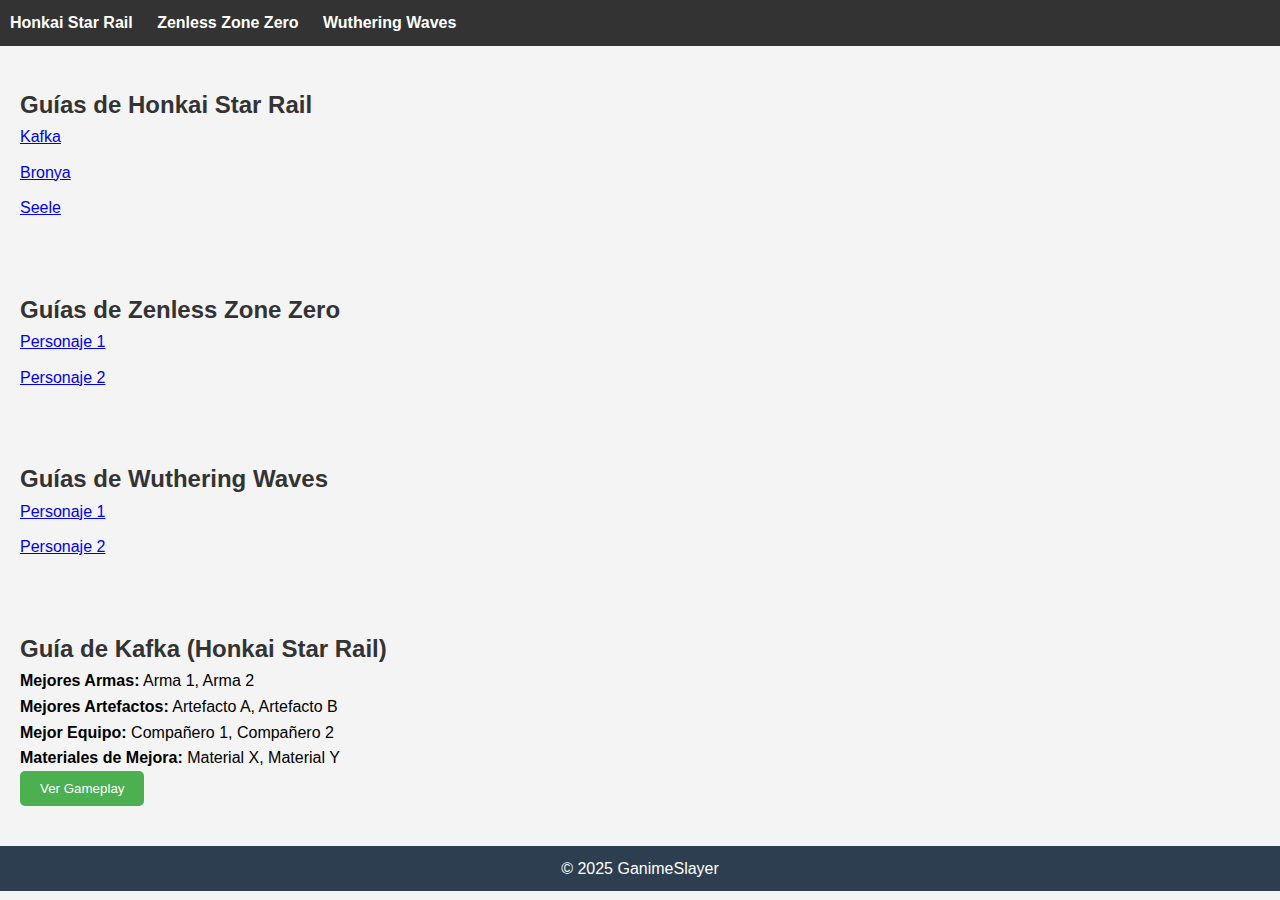
==== index.html @ 0e44df42 "Nuevo codigo" ====
<!DOCTYPE html>
<html lang="es">
<head>
    <meta charset="UTF-8">
    <meta name="viewport" content="width=device-width, initial-scale=1.0">
    <title>Guías de Personajes</title>
    <link rel="stylesheet" href="styles.css"> <!-- Enlace al archivo CSS -->
</head>
<body>
    <!-- Barra de navegación -->
    <nav>
        <ul>
            <li><a href="#HonkaiStarRail">Honkai Star Rail</a></li>
            <li><a href="#ZenlessZoneZero">Zenless Zone Zero</a></li>
            <li><a href="#WutheringWaves">Wuthering Waves</a></li>
        </ul>
    </nav>

    <!-- Sección de Honkai Star Rail -->
    <section id="HonkaiStarRail">
        <h2>Guías de Honkai Star Rail</h2>
        <ul>
            <li><a href="#Kafka">Kafka</a></li>
            <li><a href="#Bronya">Bronya</a></li>
            <li><a href="#Seele">Seele</a></li>
            <!-- Agregar más personajes de Honkai Star Rail -->
        </ul>
    </section>

    <!-- Sección de Zenless Zone Zero -->
    <section id="ZenlessZoneZero">
        <h2>Guías de Zenless Zone Zero</h2>
        <ul>
            <li><a href="#Character1">Personaje 1</a></li>
            <li><a href="#Character2">Personaje 2</a></li>
            <!-- Agregar más personajes de Zenless Zone Zero -->
        </ul>
    </section>

    <!-- Sección de Wuthering Waves -->
    <section id="WutheringWaves">
        <h2>Guías de Wuthering Waves</h2>
        <ul>
            <li><a href="#Character1">Personaje 1</a></li>
            <li><a href="#Character2">Personaje 2</a></li>
            <!-- Agregar más personajes de Wuthering Waves -->
        </ul>
    </section>

    <!-- Guías de personajes -->
    <section id="Kafka">
        <h2>Guía de Kafka (Honkai Star Rail)</h2>
        <p><strong>Mejores Armas:</strong> Arma 1, Arma 2</p>
        <p><strong>Mejores Artefactos:</strong> Artefacto A, Artefacto B</p>
        <p><strong>Mejor Equipo:</strong> Compañero 1, Compañero 2</p>
        <p><strong>Materiales de Mejora:</strong> Material X, Material Y</p>
        <button>Ver Gameplay</button>
    </section>



    <footer>
        <p>© 2025 GanimeSlayer</p>
    </footer>


    <!-- Puedes seguir agregando más guías de personajes aquí -->
    
</body>
</html>
---- styles.css ----
* {
    margin: 0;
    padding: 0;
    box-sizing: border-box;
}

body {
    font-family: Arial, sans-serif;
    line-height: 1.6;
    background-color: #f4f4f4;
}

header {
    background: #2c3e50;
    color: white;
    text-align: center;
    padding: 1rem;
}

h1 {
    font-size: 2rem;
}

.character-guide {
    display: flex;
    flex-wrap: wrap;
    justify-content: center;
    margin: 20px;
}

.character {
    background: white;
    border-radius: 10px;
    box-shadow: 0 4px 8px rgba(0, 0, 0, 0.1);
    margin: 10px;
    padding: 20px;
    width: 300px;
}

button {
    background-color: #3498db;
    color: white;
    border: none;
    padding: 10px;
    cursor: pointer;
    border-radius: 5px;
}

button:hover {
    background-color: #2980b9;
}

footer {
    text-align: center;
    padding: 10px;
    background: #2c3e50;
    color: white;
    margin-top: 20px;
}

/* Barra de navegación */
nav {
    background-color: #333;
    padding: 10px;
}

nav ul {
    list-style-type: none;
    padding: 0;
}

nav ul li {
    display: inline;
    margin-right: 20px;
}

nav ul li a {
    color: white;
    text-decoration: none;
    font-weight: bold;
}

nav ul li a:hover {
    color: #00bcd4;
}

/* Secciones de juegos */
section {
    margin-top: 20px;
    padding: 20px;
}

section h2 {
    color: #333;
}

section ul {
    list-style-type: none;
    padding: 0;
}

section ul li {
    margin-bottom: 10px;
}

/* Estilo para los botones */
button {
    padding: 10px 20px;
    background-color: #4CAF50;
    color: white;
    border: none;
    cursor: pointer;
}

button:hover {
    background-color: #45a049;
}

/* Agregar más estilos según sea necesario */
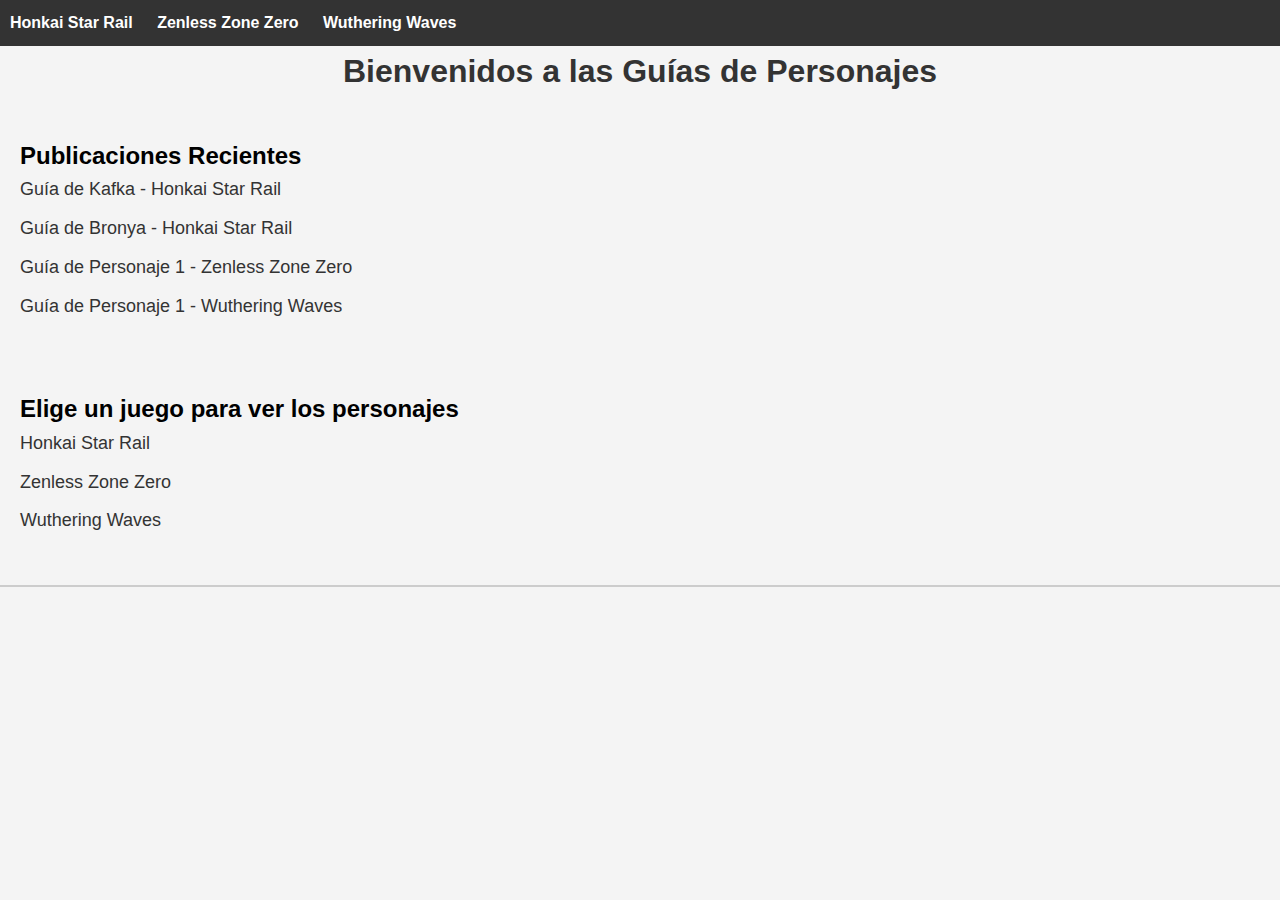
==== commit 7a806923: "Nuevo Code" ====
--- a/index.html
+++ b/index.html
@@ -4,67 +4,82 @@
     <meta charset="UTF-8">
     <meta name="viewport" content="width=device-width, initial-scale=1.0">
     <title>Guías de Personajes</title>
-    <link rel="stylesheet" href="styles.css"> <!-- Enlace al archivo CSS -->
+    <link rel="stylesheet" href="styles.css">
 </head>
 <body>
     <!-- Barra de navegación -->
     <nav>
         <ul>
-            <li><a href="#HonkaiStarRail">Honkai Star Rail</a></li>
-            <li><a href="#ZenlessZoneZero">Zenless Zone Zero</a></li>
-            <li><a href="#WutheringWaves">Wuthering Waves</a></li>
+            <li><a href="#" onclick="mostrarPersonajes('HonkaiStarRail')">Honkai Star Rail</a></li>
+            <li><a href="#" onclick="mostrarPersonajes('ZenlessZoneZero')">Zenless Zone Zero</a></li>
+            <li><a href="#" onclick="mostrarPersonajes('WutheringWaves')">Wuthering Waves</a></li>
         </ul>
     </nav>
 
-    <!-- Sección de Honkai Star Rail -->
-    <section id="HonkaiStarRail">
-        <h2>Guías de Honkai Star Rail</h2>
-        <ul>
-            <li><a href="#Kafka">Kafka</a></li>
-            <li><a href="#Bronya">Bronya</a></li>
-            <li><a href="#Seele">Seele</a></li>
-            <!-- Agregar más personajes de Honkai Star Rail -->
-        </ul>
-    </section>
+    <!-- Página Principal (Publicaciones recientes y juegos) -->
+    <main>
+        <h1>Bienvenidos a las Guías de Personajes</h1>
 
-    <!-- Sección de Zenless Zone Zero -->
-    <section id="ZenlessZoneZero">
-        <h2>Guías de Zenless Zone Zero</h2>
-        <ul>
-            <li><a href="#Character1">Personaje 1</a></li>
-            <li><a href="#Character2">Personaje 2</a></li>
-            <!-- Agregar más personajes de Zenless Zone Zero -->
-        </ul>
-    </section>
+        <!-- Publicaciones recientes -->
+        <section id="publicaciones-recientes">
+            <h2>Publicaciones Recientes</h2>
+            <ul>
+                <li><a href="#">Guía de Kafka - Honkai Star Rail</a></li>
+                <li><a href="#">Guía de Bronya - Honkai Star Rail</a></li>
+                <li><a href="#">Guía de Personaje 1 - Zenless Zone Zero</a></li>
+                <li><a href="#">Guía de Personaje 1 - Wuthering Waves</a></li>
+                <!-- Agregar más publicaciones recientes -->
+            </ul>
+        </section>
 
-    <!-- Sección de Wuthering Waves -->
-    <section id="WutheringWaves">
-        <h2>Guías de Wuthering Waves</h2>
-        <ul>
-            <li><a href="#Character1">Personaje 1</a></li>
-            <li><a href="#Character2">Personaje 2</a></li>
-            <!-- Agregar más personajes de Wuthering Waves -->
-        </ul>
-    </section>
+        <!-- Opciones para elegir un juego -->
+        <section id="eleccion-juego">
+            <h2>Elige un juego para ver los personajes</h2>
+            <ul>
+                <li><a href="#" onclick="mostrarPersonajes('HonkaiStarRail')">Honkai Star Rail</a></li>
+                <li><a href="#" onclick="mostrarPersonajes('ZenlessZoneZero')">Zenless Zone Zero</a></li>
+                <li><a href="#" onclick="mostrarPersonajes('WutheringWaves')">Wuthering Waves</a></li>
+            </ul>
+        </section>
 
-    <!-- Guías de personajes -->
-    <section id="Kafka">
-        <h2>Guía de Kafka (Honkai Star Rail)</h2>
-        <p><strong>Mejores Armas:</strong> Arma 1, Arma 2</p>
-        <p><strong>Mejores Artefactos:</strong> Artefacto A, Artefacto B</p>
-        <p><strong>Mejor Equipo:</strong> Compañero 1, Compañero 2</p>
-        <p><strong>Materiales de Mejora:</strong> Material X, Material Y</p>
-        <button>Ver Gameplay</button>
-    </section>
+        <!-- Sección de personajes de Honkai Star Rail (oculta inicialmente) -->
+        <div id="HonkaiStarRail" class="personajes" style="display:none;">
+            <h2>Personajes de Honkai Star Rail</h2>
+            <ul>
+                <li><a href="#" onclick="mostrarGuia('Kafka')">Kafka</a></li>
+                <li><a href="#" onclick="mostrarGuia('Bronya')">Bronya</a></li>
+                <li><a href="#" onclick="mostrarGuia('Seele')">Seele</a></li>
+                <!-- Agregar más personajes de Honkai Star Rail -->
+            </ul>
+        </div>
 
+        <!-- Sección de personajes de Zenless Zone Zero -->
+        <div id="ZenlessZoneZero" class="personajes" style="display:none;">
+            <h2>Personajes de Zenless Zone Zero</h2>
+            <ul>
+                <li><a href="#" onclick="mostrarGuia('Personaje1Z')">Personaje 1</a></li>
+                <li><a href="#" onclick="mostrarGuia('Personaje2Z')">Personaje 2</a></li>
+                <!-- Agregar más personajes de Zenless Zone Zero -->
+            </ul>
+        </div>
 
+        <!-- Sección de personajes de Wuthering Waves -->
+        <div id="WutheringWaves" class="personajes" style="display:none;">
+            <h2>Personajes de Wuthering Waves</h2>
+            <ul>
+                <li><a href="#" onclick="mostrarGuia('Personaje1W')">Personaje 1</a></li>
+                <li><a href="#" onclick="mostrarGuia('Personaje2W')">Personaje 2</a></li>
+                <!-- Agregar más personajes de Wuthering Waves -->
+            </ul>
+        </div>
 
-    <footer>
-        <p>© 2025 GanimeSlayer</p>
-    </footer>
+        <!-- Sección de guías de personajes -->
+        <div id="guiaPersonaje" class="guia">
+            <!-- Aquí se mostrará la guía específica de cada personaje -->
+        </div>
 
+    </main>
 
-    <!-- Puedes seguir agregando más guías de personajes aquí -->
-    
+    <script src="script.js"></script> <!-- Enlace al archivo JavaScript -->
 </body>
 </html>
--- a/styles.css
+++ b/styles.css
@@ -58,6 +58,8 @@
     margin-top: 20px;
 }
 
+
+
 /* Barra de navegación */
 nav {
     background-color: #333;
@@ -84,36 +86,87 @@
     color: #00bcd4;
 }
 
-/* Secciones de juegos */
+/* Secciones generales */
 section {
     margin-top: 20px;
     padding: 20px;
 }
 
-section h2 {
+h1 {
+    text-align: center;
     color: #333;
 }
 
-section ul {
+/* Publicaciones recientes */
+#publicaciones-recientes ul {
     list-style-type: none;
     padding: 0;
 }
 
-section ul li {
+#publicaciones-recientes ul li {
     margin-bottom: 10px;
 }
 
-/* Estilo para los botones */
-button {
-    padding: 10px 20px;
-    background-color: #4CAF50;
-    color: white;
-    border: none;
-    cursor: pointer;
+#publicaciones-recientes ul li a {
+    font-size: 18px;
+    color: #333;
+    text-decoration: none;
 }
 
-button:hover {
-    background-color: #45a049;
+#publicaciones-recientes ul li a:hover {
+    color: #00bcd4;
 }
 
-/* Agregar más estilos según sea necesario */
+/* Opciones de juego */
+#eleccion-juego ul {
+    list-style-type: none;
+    padding: 0;
+}
+
+#eleccion-juego ul li {
+    margin-bottom: 10px;
+}
+
+#eleccion-juego ul li a {
+    font-size: 18px;
+    color: #333;
+    text-decoration: none;
+}
+
+#eleccion-juego ul li a:hover {
+    color: #00bcd4;
+}
+
+/* Secciones de personajes */
+.personajes {
+    margin-top: 20px;
+    padding: 20px;
+}
+
+.personajes h2 {
+    color: #333;
+}
+
+.personajes ul {
+    list-style-type: none;
+    padding: 0;
+}
+
+.personajes ul li {
+    margin-bottom: 10px;
+}
+
+/* Estilo para las guías */
+.guia {
+    margin-top: 20px;
+    padding: 20px;
+    border-top: 2px solid #ccc;
+}
+
+.guia h2 {
+    color: #333;
+}
+
+.guia p {
+    font-size: 16px;
+}
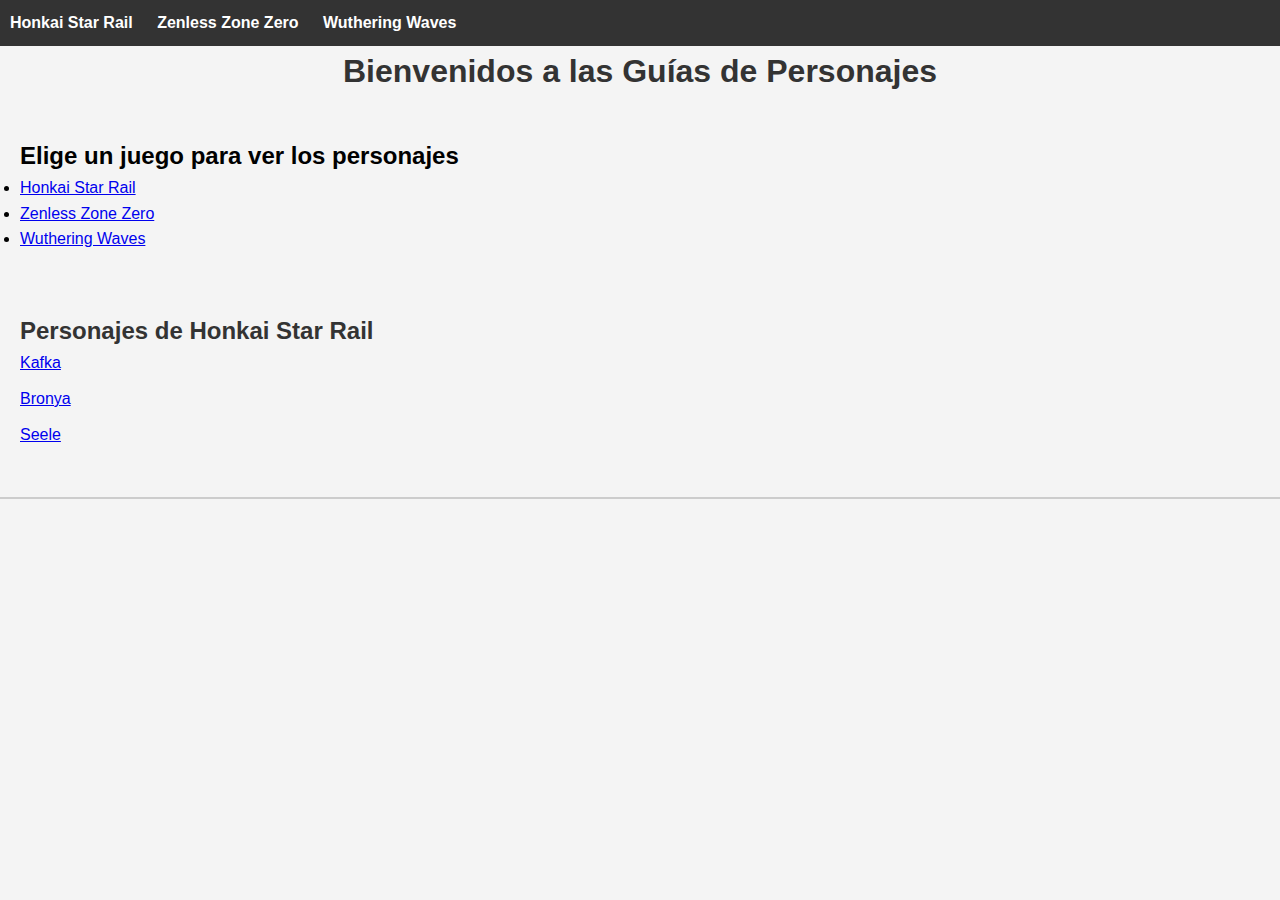
==== commit eaa930e2: "Nuevo Code" ====
--- a/index.html
+++ b/index.html
@@ -16,21 +16,9 @@
         </ul>
     </nav>
 
-    <!-- Página Principal (Publicaciones recientes y juegos) -->
+    <!-- Página Principal (Sección de bienvenida y selección) -->
     <main>
         <h1>Bienvenidos a las Guías de Personajes</h1>
-
-        <!-- Publicaciones recientes -->
-        <section id="publicaciones-recientes">
-            <h2>Publicaciones Recientes</h2>
-            <ul>
-                <li><a href="#">Guía de Kafka - Honkai Star Rail</a></li>
-                <li><a href="#">Guía de Bronya - Honkai Star Rail</a></li>
-                <li><a href="#">Guía de Personaje 1 - Zenless Zone Zero</a></li>
-                <li><a href="#">Guía de Personaje 1 - Wuthering Waves</a></li>
-                <!-- Agregar más publicaciones recientes -->
-            </ul>
-        </section>
 
         <!-- Opciones para elegir un juego -->
         <section id="eleccion-juego">
@@ -42,14 +30,14 @@
             </ul>
         </section>
 
-        <!-- Sección de personajes de Honkai Star Rail (oculta inicialmente) -->
+        <!-- Sección de personajes de Honkai Star Rail -->
         <div id="HonkaiStarRail" class="personajes" style="display:none;">
             <h2>Personajes de Honkai Star Rail</h2>
             <ul>
                 <li><a href="#" onclick="mostrarGuia('Kafka')">Kafka</a></li>
                 <li><a href="#" onclick="mostrarGuia('Bronya')">Bronya</a></li>
                 <li><a href="#" onclick="mostrarGuia('Seele')">Seele</a></li>
-                <!-- Agregar más personajes de Honkai Star Rail -->
+                <!-- Agregar más personajes -->
             </ul>
         </div>
 
@@ -59,7 +47,7 @@
             <ul>
                 <li><a href="#" onclick="mostrarGuia('Personaje1Z')">Personaje 1</a></li>
                 <li><a href="#" onclick="mostrarGuia('Personaje2Z')">Personaje 2</a></li>
-                <!-- Agregar más personajes de Zenless Zone Zero -->
+                <!-- Agregar más personajes -->
             </ul>
         </div>
 
@@ -69,11 +57,11 @@
             <ul>
                 <li><a href="#" onclick="mostrarGuia('Personaje1W')">Personaje 1</a></li>
                 <li><a href="#" onclick="mostrarGuia('Personaje2W')">Personaje 2</a></li>
-                <!-- Agregar más personajes de Wuthering Waves -->
+                <!-- Agregar más personajes -->
             </ul>
         </div>
 
-        <!-- Sección de guías de personajes -->
+        <!-- Sección de guías de personajes (esto se llenará dinámicamente) -->
         <div id="guiaPersonaje" class="guia">
             <!-- Aquí se mostrará la guía específica de cada personaje -->
         </div>
--- a/styles.css
+++ b/styles.css
@@ -60,6 +60,8 @@
 
 
 
+
+
 /* Barra de navegación */
 nav {
     background-color: #333;
@@ -97,46 +99,6 @@
     color: #333;
 }
 
-/* Publicaciones recientes */
-#publicaciones-recientes ul {
-    list-style-type: none;
-    padding: 0;
-}
-
-#publicaciones-recientes ul li {
-    margin-bottom: 10px;
-}
-
-#publicaciones-recientes ul li a {
-    font-size: 18px;
-    color: #333;
-    text-decoration: none;
-}
-
-#publicaciones-recientes ul li a:hover {
-    color: #00bcd4;
-}
-
-/* Opciones de juego */
-#eleccion-juego ul {
-    list-style-type: none;
-    padding: 0;
-}
-
-#eleccion-juego ul li {
-    margin-bottom: 10px;
-}
-
-#eleccion-juego ul li a {
-    font-size: 18px;
-    color: #333;
-    text-decoration: none;
-}
-
-#eleccion-juego ul li a:hover {
-    color: #00bcd4;
-}
-
 /* Secciones de personajes */
 .personajes {
     margin-top: 20px;
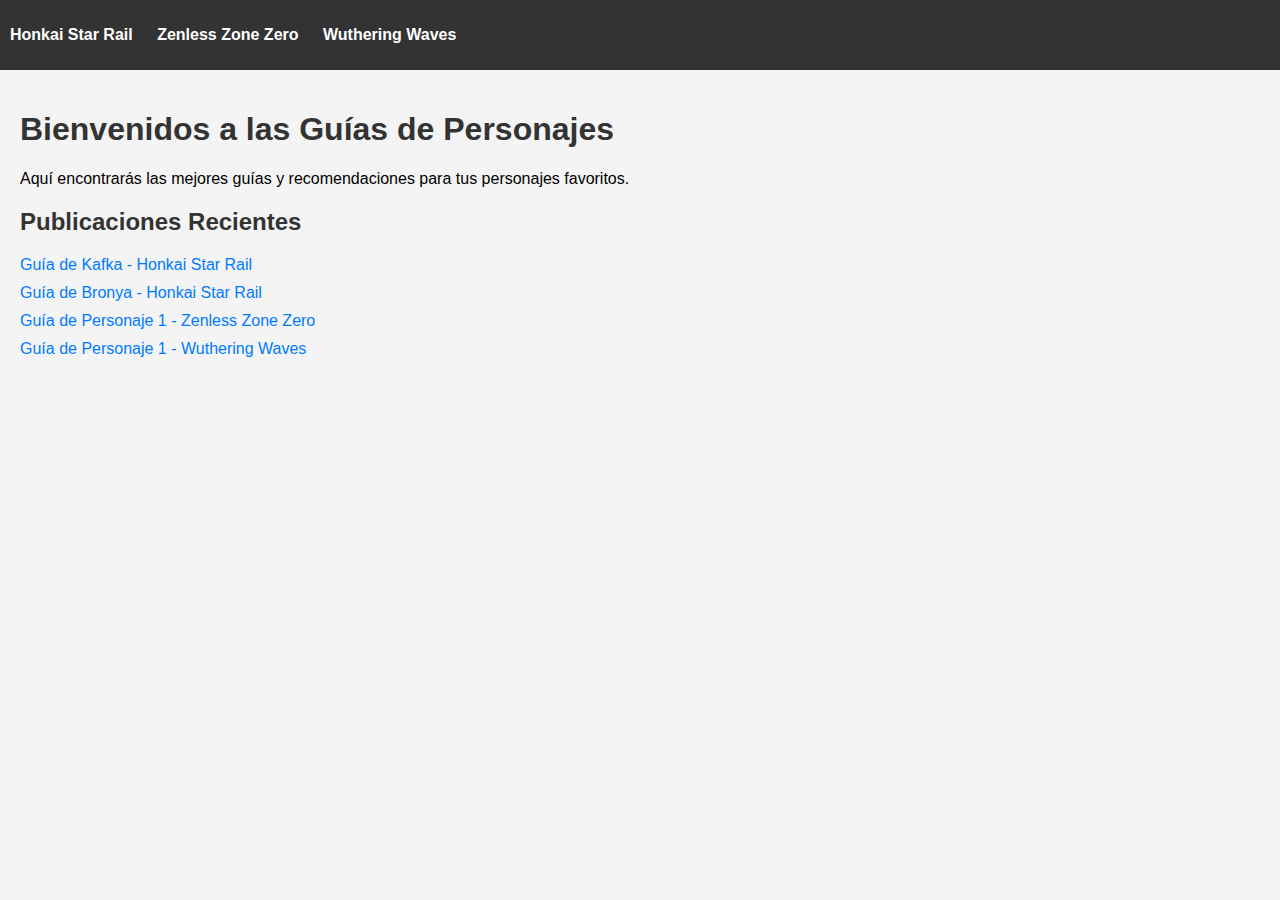
==== commit 00ce2bd0: "Nuevo Code" ====
--- a/index.html
+++ b/index.html
@@ -10,64 +10,42 @@
     <!-- Barra de navegación -->
     <nav>
         <ul>
-            <li><a href="#" onclick="mostrarPersonajes('HonkaiStarRail')">Honkai Star Rail</a></li>
-            <li><a href="#" onclick="mostrarPersonajes('ZenlessZoneZero')">Zenless Zone Zero</a></li>
-            <li><a href="#" onclick="mostrarPersonajes('WutheringWaves')">Wuthering Waves</a></li>
+            <li><a href="#" onclick="mostrarJuego('HonkaiStarRail')">Honkai Star Rail</a></li>
+            <li><a href="#" onclick="mostrarJuego('ZenlessZoneZero')">Zenless Zone Zero</a></li>
+            <li><a href="#" onclick="mostrarJuego('WutheringWaves')">Wuthering Waves</a></li>
         </ul>
     </nav>
 
-    <!-- Página Principal (Sección de bienvenida y selección) -->
+    <!-- Página Principal (Publicaciones recientes y noticias) -->
     <main>
-        <h1>Bienvenidos a las Guías de Personajes</h1>
+        <section id="pagina-principal">
+            <h1>Bienvenidos a las Guías de Personajes</h1>
+            <p>Aquí encontrarás las mejores guías y recomendaciones para tus personajes favoritos.</p>
 
-        <!-- Opciones para elegir un juego -->
-        <section id="eleccion-juego">
-            <h2>Elige un juego para ver los personajes</h2>
-            <ul>
-                <li><a href="#" onclick="mostrarPersonajes('HonkaiStarRail')">Honkai Star Rail</a></li>
-                <li><a href="#" onclick="mostrarPersonajes('ZenlessZoneZero')">Zenless Zone Zero</a></li>
-                <li><a href="#" onclick="mostrarPersonajes('WutheringWaves')">Wuthering Waves</a></li>
-            </ul>
+            <section id="publicaciones-recientes">
+                <h2>Publicaciones Recientes</h2>
+                <ul>
+                    <li><a href="#">Guía de Kafka - Honkai Star Rail</a></li>
+                    <li><a href="#">Guía de Bronya - Honkai Star Rail</a></li>
+                    <li><a href="#">Guía de Personaje 1 - Zenless Zone Zero</a></li>
+                    <li><a href="#">Guía de Personaje 1 - Wuthering Waves</a></li>
+                </ul>
+            </section>
         </section>
 
-        <!-- Sección de personajes de Honkai Star Rail -->
-        <div id="HonkaiStarRail" class="personajes" style="display:none;">
-            <h2>Personajes de Honkai Star Rail</h2>
-            <ul>
-                <li><a href="#" onclick="mostrarGuia('Kafka')">Kafka</a></li>
-                <li><a href="#" onclick="mostrarGuia('Bronya')">Bronya</a></li>
-                <li><a href="#" onclick="mostrarGuia('Seele')">Seele</a></li>
-                <!-- Agregar más personajes -->
-            </ul>
-        </div>
+        <!-- Sección de selección de personajes por juego (esto estará oculto inicialmente) -->
+        <section id="personajes-juego" style="display:none;">
+            <h2>Elige un Personaje</h2>
+            <ul id="lista-personajes"></ul>
+        </section>
 
-        <!-- Sección de personajes de Zenless Zone Zero -->
-        <div id="ZenlessZoneZero" class="personajes" style="display:none;">
-            <h2>Personajes de Zenless Zone Zero</h2>
-            <ul>
-                <li><a href="#" onclick="mostrarGuia('Personaje1Z')">Personaje 1</a></li>
-                <li><a href="#" onclick="mostrarGuia('Personaje2Z')">Personaje 2</a></li>
-                <!-- Agregar más personajes -->
-            </ul>
-        </div>
-
-        <!-- Sección de personajes de Wuthering Waves -->
-        <div id="WutheringWaves" class="personajes" style="display:none;">
-            <h2>Personajes de Wuthering Waves</h2>
-            <ul>
-                <li><a href="#" onclick="mostrarGuia('Personaje1W')">Personaje 1</a></li>
-                <li><a href="#" onclick="mostrarGuia('Personaje2W')">Personaje 2</a></li>
-                <!-- Agregar más personajes -->
-            </ul>
-        </div>
-
-        <!-- Sección de guías de personajes (esto se llenará dinámicamente) -->
-        <div id="guiaPersonaje" class="guia">
-            <!-- Aquí se mostrará la guía específica de cada personaje -->
-        </div>
-
+        <!-- Guía del personaje (esto se llenará dinámicamente) -->
+        <section id="guia-personaje" style="display:none;">
+            <h2>Guía del Personaje</h2>
+            <div id="contenido-guia"></div>
+        </section>
     </main>
 
     <script src="script.js"></script> <!-- Enlace al archivo JavaScript -->
 </body>
-</html>
+</html>--- a/styles.css
+++ b/styles.css
@@ -1,67 +1,3 @@
-* {
-    margin: 0;
-    padding: 0;
-    box-sizing: border-box;
-}
-
-body {
-    font-family: Arial, sans-serif;
-    line-height: 1.6;
-    background-color: #f4f4f4;
-}
-
-header {
-    background: #2c3e50;
-    color: white;
-    text-align: center;
-    padding: 1rem;
-}
-
-h1 {
-    font-size: 2rem;
-}
-
-.character-guide {
-    display: flex;
-    flex-wrap: wrap;
-    justify-content: center;
-    margin: 20px;
-}
-
-.character {
-    background: white;
-    border-radius: 10px;
-    box-shadow: 0 4px 8px rgba(0, 0, 0, 0.1);
-    margin: 10px;
-    padding: 20px;
-    width: 300px;
-}
-
-button {
-    background-color: #3498db;
-    color: white;
-    border: none;
-    padding: 10px;
-    cursor: pointer;
-    border-radius: 5px;
-}
-
-button:hover {
-    background-color: #2980b9;
-}
-
-footer {
-    text-align: center;
-    padding: 10px;
-    background: #2c3e50;
-    color: white;
-    margin-top: 20px;
-}
-
-
-
-
-
 /* Barra de navegación */
 nav {
     background-color: #333;
@@ -88,47 +24,74 @@
     color: #00bcd4;
 }
 
-/* Secciones generales */
-section {
-    margin-top: 20px;
+/* Estilo general de la página */
+body {
+    font-family: Arial, sans-serif;
+    margin: 0;
+    padding: 0;
+    background-color: #f4f4f4;
+}
+
+main {
     padding: 20px;
 }
 
-h1 {
-    text-align: center;
+h1, h2 {
     color: #333;
 }
 
-/* Secciones de personajes */
-.personajes {
-    margin-top: 20px;
-    padding: 20px;
-}
-
-.personajes h2 {
-    color: #333;
-}
-
-.personajes ul {
+/* Sección de publicaciones recientes */
+#publicaciones-recientes ul {
     list-style-type: none;
     padding: 0;
 }
 
-.personajes ul li {
+#publicaciones-recientes ul li {
     margin-bottom: 10px;
 }
 
-/* Estilo para las guías */
-.guia {
+#publicaciones-recientes ul li a {
+    color: #007bff;
+    text-decoration: none;
+}
+
+#publicaciones-recientes ul li a:hover {
+    text-decoration: underline;
+}
+
+/* Estilo para la lista de personajes */
+#personajes-juego ul {
+    list-style-type: none;
+    padding: 0;
+}
+
+#personajes-juego ul li {
+    margin-bottom: 10px;
+}
+
+#personajes-juego ul li a {
+    color: #007bff;
+    text-decoration: none;
+    font-size: 18px;
+}
+
+#personajes-juego ul li a:hover {
+    text-decoration: underline;
+}
+
+/* Estilo de la guía del personaje */
+#guia-personaje {
     margin-top: 20px;
     padding: 20px;
-    border-top: 2px solid #ccc;
+    background-color: white;
+    border-radius: 5px;
+    border: 1px solid #ccc;
 }
 
-.guia h2 {
+#guia-personaje h2 {
     color: #333;
 }
 
-.guia p {
+#guia-personaje p {
     font-size: 16px;
 }
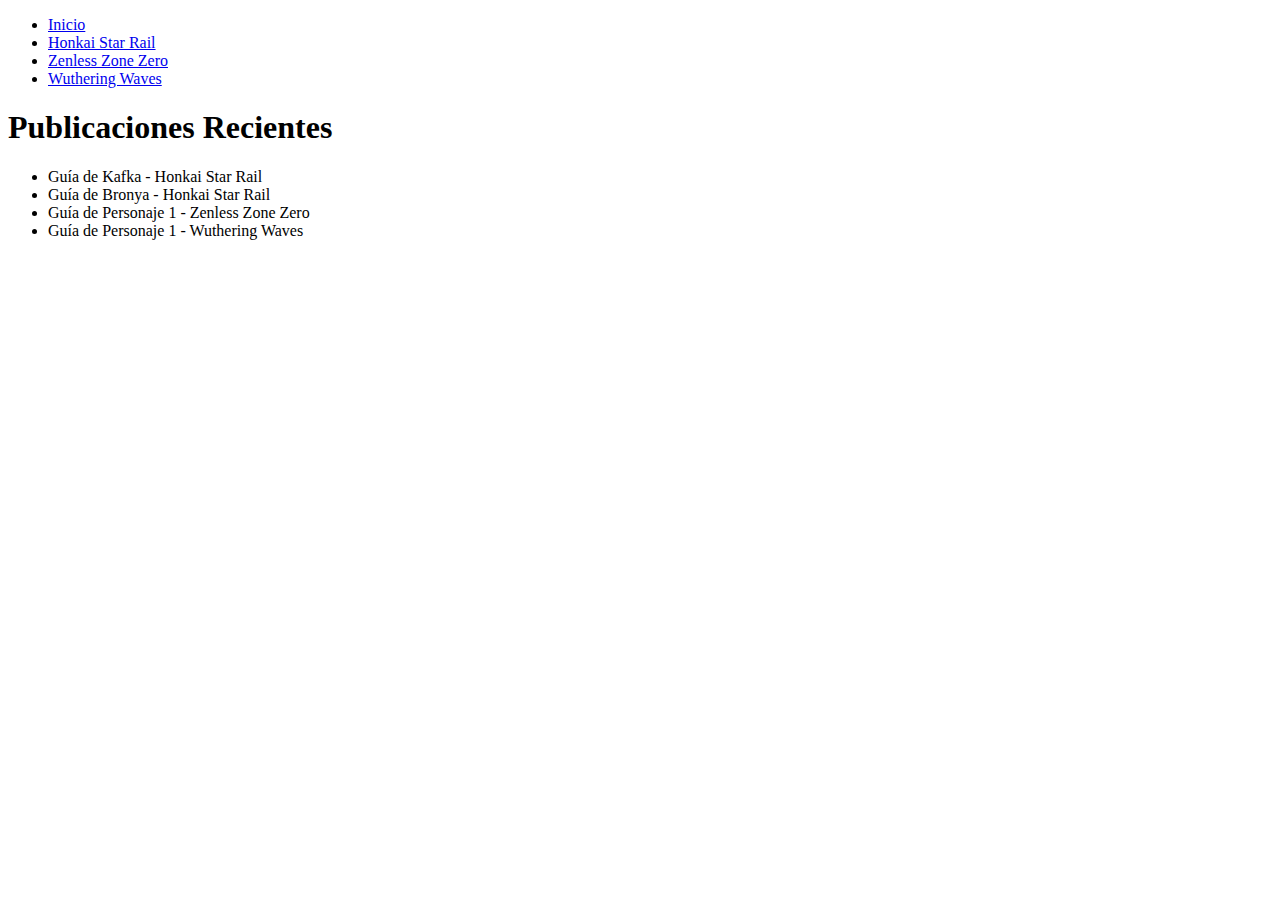
==== commit e816cb4c: "Nuevo Code" ====
--- a/index.html
+++ b/index.html
@@ -1,51 +1,45 @@
 <!DOCTYPE html>
-<html lang="es">
+<html lang="en">
 <head>
     <meta charset="UTF-8">
     <meta name="viewport" content="width=device-width, initial-scale=1.0">
-    <title>Guías de Personajes</title>
-    <link rel="stylesheet" href="styles.css">
+    <title>Guías de Juegos</title>
+    <link rel="stylesheet" href="style.css">
 </head>
 <body>
-    <!-- Barra de navegación -->
-    <nav>
-        <ul>
-            <li><a href="#" onclick="mostrarJuego('HonkaiStarRail')">Honkai Star Rail</a></li>
-            <li><a href="#" onclick="mostrarJuego('ZenlessZoneZero')">Zenless Zone Zero</a></li>
-            <li><a href="#" onclick="mostrarJuego('WutheringWaves')">Wuthering Waves</a></li>
-        </ul>
-    </nav>
-
-    <!-- Página Principal (Publicaciones recientes y noticias) -->
+    <header>
+        <nav>
+            <ul>
+                <li><a href="#" onclick="mostrarInicio()">Inicio</a></li>
+                <li><a href="#" onclick="mostrarJuego('HonkaiStarRail')">Honkai Star Rail</a></li>
+                <li><a href="#" onclick="mostrarJuego('ZenlessZoneZero')">Zenless Zone Zero</a></li>
+                <li><a href="#" onclick="mostrarJuego('WutheringWaves')">Wuthering Waves</a></li>
+            </ul>
+        </nav>
+    </header>
     <main>
+        <!-- Página principal -->
         <section id="pagina-principal">
-            <h1>Bienvenidos a las Guías de Personajes</h1>
-            <p>Aquí encontrarás las mejores guías y recomendaciones para tus personajes favoritos.</p>
-
-            <section id="publicaciones-recientes">
-                <h2>Publicaciones Recientes</h2>
-                <ul>
-                    <li><a href="#">Guía de Kafka - Honkai Star Rail</a></li>
-                    <li><a href="#">Guía de Bronya - Honkai Star Rail</a></li>
-                    <li><a href="#">Guía de Personaje 1 - Zenless Zone Zero</a></li>
-                    <li><a href="#">Guía de Personaje 1 - Wuthering Waves</a></li>
-                </ul>
-            </section>
+            <h1>Publicaciones Recientes</h1>
+            <ul>
+                <li>Guía de Kafka - Honkai Star Rail</li>
+                <li>Guía de Bronya - Honkai Star Rail</li>
+                <li>Guía de Personaje 1 - Zenless Zone Zero</li>
+                <li>Guía de Personaje 1 - Wuthering Waves</li>
+            </ul>
         </section>
-
-        <!-- Sección de selección de personajes por juego (esto estará oculto inicialmente) -->
-        <section id="personajes-juego" style="display:none;">
-            <h2>Elige un Personaje</h2>
+        
+        <!-- Lista de personajes de un juego -->
+        <section id="personajes-juego" style="display: none;">
+            <h1>Personajes</h1>
             <ul id="lista-personajes"></ul>
         </section>
 
-        <!-- Guía del personaje (esto se llenará dinámicamente) -->
-        <section id="guia-personaje" style="display:none;">
-            <h2>Guía del Personaje</h2>
+        <!-- Guía de un personaje -->
+        <section id="guia-personaje" style="display: none;">
             <div id="contenido-guia"></div>
         </section>
     </main>
-
-    <script src="script.js"></script> <!-- Enlace al archivo JavaScript -->
+    <script src="script.js"></script>
 </body>
-</html>+</html>
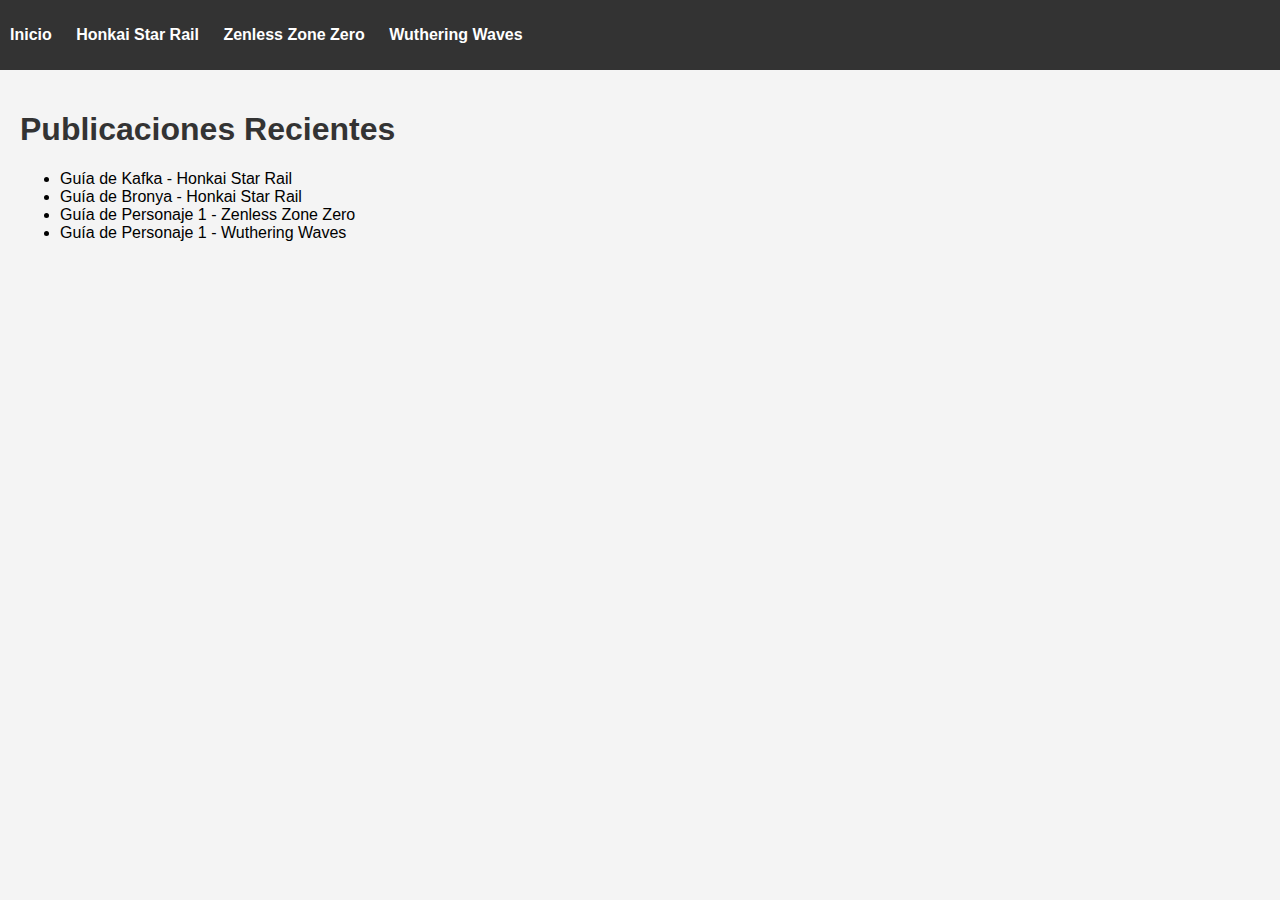
==== commit 559c85b1: "Nuevo Code" ====
--- a/index.html
+++ b/index.html
@@ -4,7 +4,7 @@
     <meta charset="UTF-8">
     <meta name="viewport" content="width=device-width, initial-scale=1.0">
     <title>Guías de Juegos</title>
-    <link rel="stylesheet" href="style.css">
+    <link rel="stylesheet" href="styles.css">
 </head>
 <body>
     <header>
--- a/styles.css
+++ b/styles.css
@@ -0,0 +1,97 @@
+/* Barra de navegación */
+nav {
+    background-color: #333;
+    padding: 10px;
+}
+
+nav ul {
+    list-style-type: none;
+    padding: 0;
+}
+
+nav ul li {
+    display: inline;
+    margin-right: 20px;
+}
+
+nav ul li a {
+    color: white;
+    text-decoration: none;
+    font-weight: bold;
+}
+
+nav ul li a:hover {
+    color: #00bcd4;
+}
+
+/* Estilo general de la página */
+body {
+    font-family: Arial, sans-serif;
+    margin: 0;
+    padding: 0;
+    background-color: #f4f4f4;
+}
+
+main {
+    padding: 20px;
+}
+
+h1, h2 {
+    color: #333;
+}
+
+/* Sección de publicaciones recientes */
+#publicaciones-recientes ul {
+    list-style-type: none;
+    padding: 0;
+}
+
+#publicaciones-recientes ul li {
+    margin-bottom: 10px;
+}
+
+#publicaciones-recientes ul li a {
+    color: #007bff;
+    text-decoration: none;
+}
+
+#publicaciones-recientes ul li a:hover {
+    text-decoration: underline;
+}
+
+/* Estilo para la lista de personajes */
+#personajes-juego ul {
+    list-style-type: none;
+    padding: 0;
+}
+
+#personajes-juego ul li {
+    margin-bottom: 10px;
+}
+
+#personajes-juego ul li a {
+    color: #007bff;
+    text-decoration: none;
+    font-size: 18px;
+}
+
+#personajes-juego ul li a:hover {
+    text-decoration: underline;
+}
+
+/* Estilo de la guía del personaje */
+#guia-personaje {
+    margin-top: 20px;
+    padding: 20px;
+    background-color: white;
+    border-radius: 5px;
+    border: 1px solid #ccc;
+}
+
+#guia-personaje h2 {
+    color: #333;
+}
+
+#guia-personaje p {
+    font-size: 16px;
+}
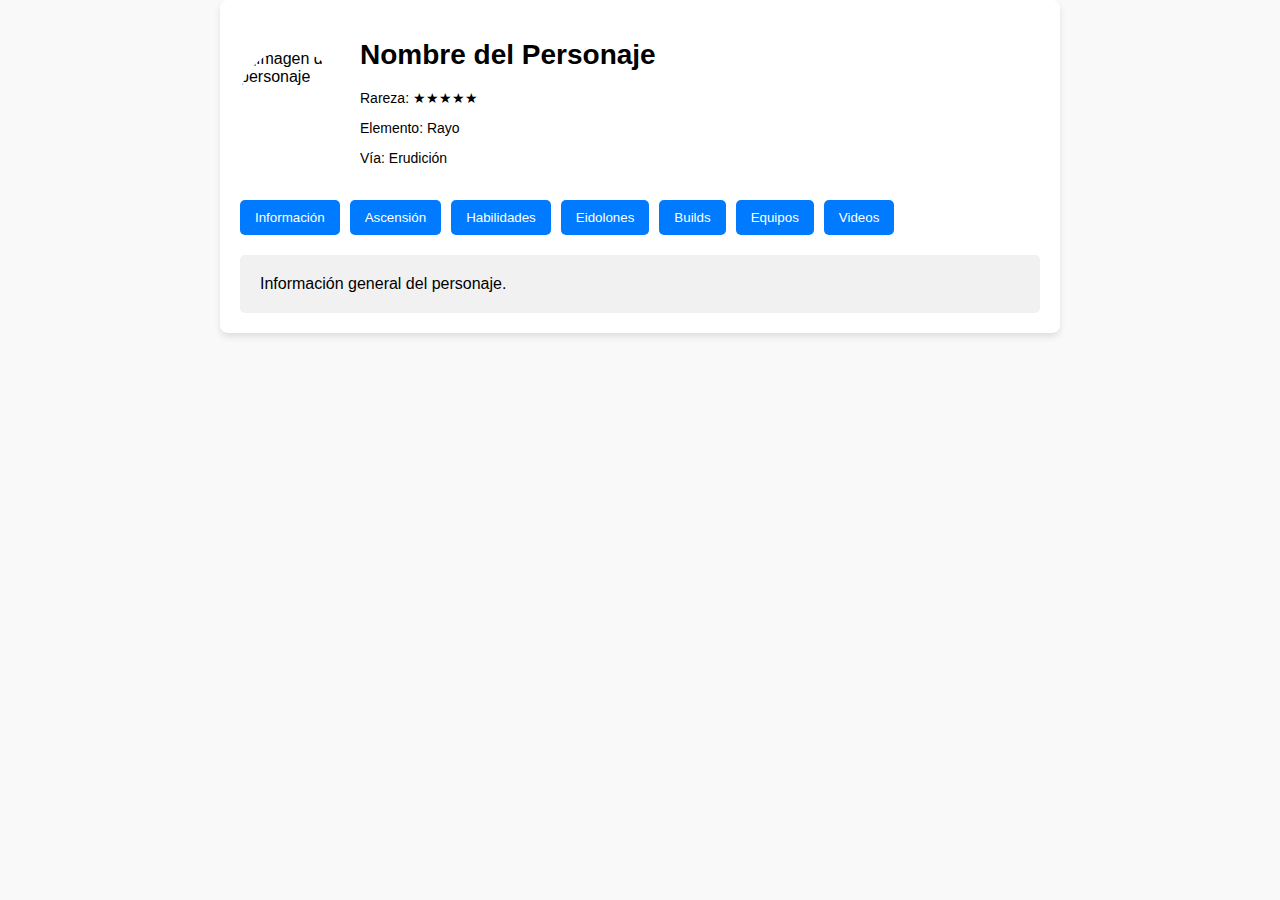
==== commit 26ec8412: "Nuevo Code" ====
--- a/index.html
+++ b/index.html
@@ -3,43 +3,45 @@
 <head>
     <meta charset="UTF-8">
     <meta name="viewport" content="width=device-width, initial-scale=1.0">
-    <title>Guías de Juegos</title>
-    <link rel="stylesheet" href="styles.css">
+    <title>Guía de Personaje</title>
+    <link rel="stylesheet" href="style.css">
 </head>
 <body>
-    <header>
-        <nav>
-            <ul>
-                <li><a href="#" onclick="mostrarInicio()">Inicio</a></li>
-                <li><a href="#" onclick="mostrarJuego('HonkaiStarRail')">Honkai Star Rail</a></li>
-                <li><a href="#" onclick="mostrarJuego('ZenlessZoneZero')">Zenless Zone Zero</a></li>
-                <li><a href="#" onclick="mostrarJuego('WutheringWaves')">Wuthering Waves</a></li>
-            </ul>
-        </nav>
-    </header>
-    <main>
-        <!-- Página principal -->
-        <section id="pagina-principal">
-            <h1>Publicaciones Recientes</h1>
-            <ul>
-                <li>Guía de Kafka - Honkai Star Rail</li>
-                <li>Guía de Bronya - Honkai Star Rail</li>
-                <li>Guía de Personaje 1 - Zenless Zone Zero</li>
-                <li>Guía de Personaje 1 - Wuthering Waves</li>
-            </ul>
-        </section>
-        
-        <!-- Lista de personajes de un juego -->
-        <section id="personajes-juego" style="display: none;">
-            <h1>Personajes</h1>
-            <ul id="lista-personajes"></ul>
-        </section>
+    <div class="container">
+        <!-- Encabezado del personaje -->
+        <div class="character-header">
+            <img id="character-image" src="" alt="Imagen del personaje">
+            <div class="character-details">
+                <h1 id="character-name">Nombre del Personaje</h1>
+                <p id="character-rarity">Rareza: ★★★★★</p>
+                <p id="character-element">Elemento: Rayo</p>
+                <p id="character-path">Vía: Erudición</p>
+            </div>
+        </div>
 
-        <!-- Guía de un personaje -->
-        <section id="guia-personaje" style="display: none;">
-            <div id="contenido-guia"></div>
-        </section>
-    </main>
+        <!-- Navegación de pestañas -->
+        <div class="tabs">
+            <button class="tab" onclick="showTab('info')">Información</button>
+            <button class="tab" onclick="showTab('ascension')">Ascensión</button>
+            <button class="tab" onclick="showTab('skills')">Habilidades</button>
+            <button class="tab" onclick="showTab('eidolons')">Eidolones</button>
+            <button class="tab" onclick="showTab('builds')">Builds</button>
+            <button class="tab" onclick="showTab('teams')">Equipos</button>
+            <button class="tab" onclick="showTab('videos')">Videos</button>
+        </div>
+
+        <!-- Contenido de las pestañas -->
+        <div id="tab-content">
+            <div id="info" class="tab-content">Información general del personaje.</div>
+            <div id="ascension" class="tab-content">Barra de niveles y materiales de ascensión.</div>
+            <div id="skills" class="tab-content">Barra de niveles de habilidades.</div>
+            <div id="eidolons" class="tab-content">Información de Eidolones.</div>
+            <div id="builds" class="tab-content">Builds de armas, artefactos y estadísticas.</div>
+            <div id="teams" class="tab-content">Equipos recomendados.</div>
+            <div id="videos" class="tab-content">Videos de gameplay y guías.</div>
+        </div>
+    </div>
+
     <script src="script.js"></script>
 </body>
 </html>
--- a/style.css
+++ b/style.css
@@ -0,0 +1,64 @@
+body {
+    font-family: Arial, sans-serif;
+    margin: 0;
+    padding: 0;
+    background-color: #f9f9f9;
+}
+
+.container {
+    max-width: 800px;
+    margin: auto;
+    padding: 20px;
+    background: white;
+    border-radius: 8px;
+    box-shadow: 0 4px 6px rgba(0, 0, 0, 0.1);
+}
+
+.character-header {
+    display: flex;
+    align-items: center;
+    margin-bottom: 20px;
+}
+
+.character-header img {
+    width: 100px;
+    height: 100px;
+    border-radius: 50%;
+    margin-right: 20px;
+}
+
+.character-details {
+    font-size: 14px;
+}
+
+.tabs {
+    display: flex;
+    gap: 10px;
+    margin-bottom: 20px;
+}
+
+.tab {
+    background: #007BFF;
+    color: white;
+    border: none;
+    padding: 10px 15px;
+    border-radius: 5px;
+    cursor: pointer;
+    transition: background 0.3s;
+}
+
+.tab:hover {
+    background: #0056b3;
+}
+
+.tab-content {
+    display: none;
+}
+
+.tab-content.active {
+    display: block;
+    padding: 20px;
+    background: #f1f1f1;
+    border-radius: 5px;
+    margin-top: 20px;
+}
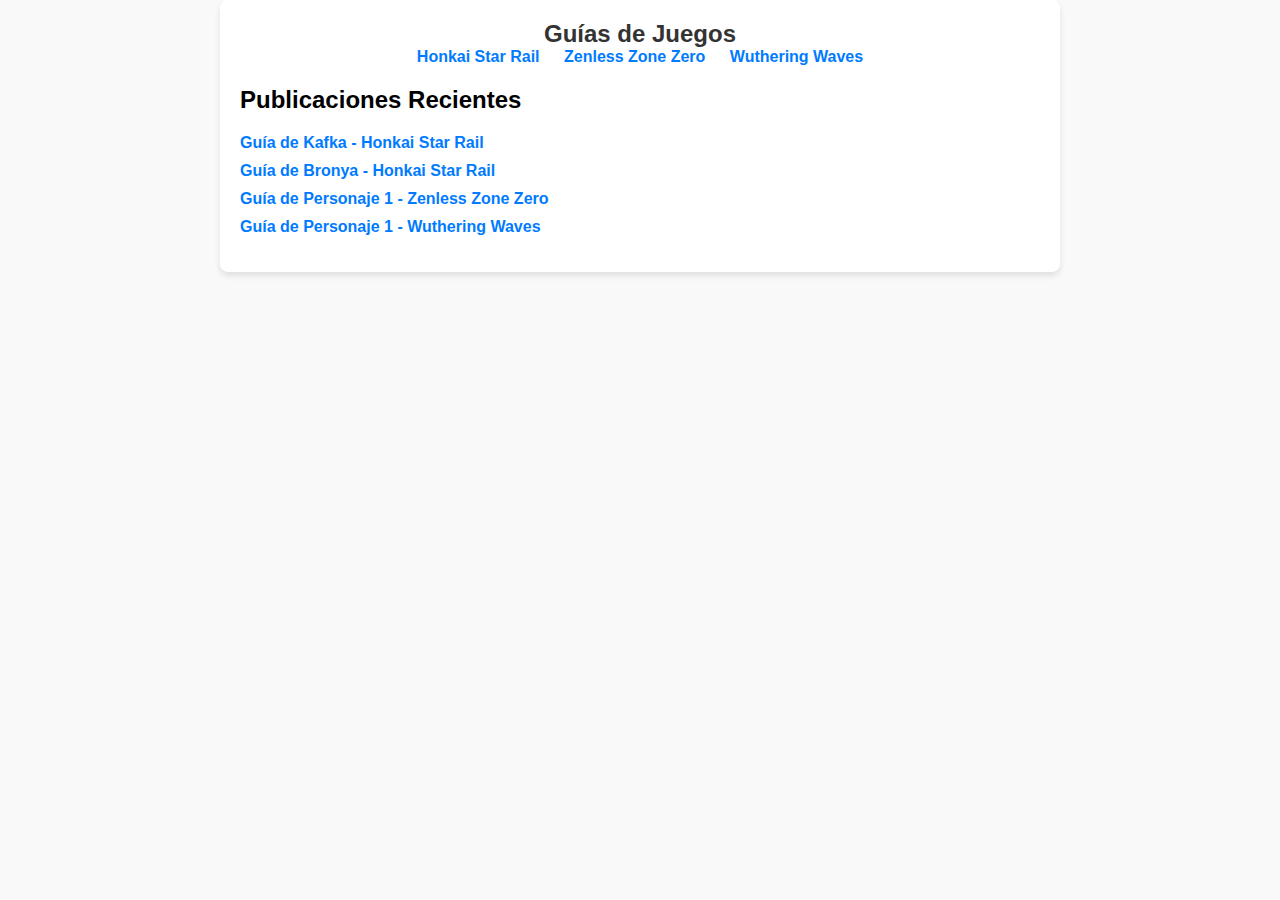
==== commit 4d6e2d3b: "Nuevo Code" ====
--- a/index.html
+++ b/index.html
@@ -3,45 +3,28 @@
 <head>
     <meta charset="UTF-8">
     <meta name="viewport" content="width=device-width, initial-scale=1.0">
-    <title>Guía de Personaje</title>
+    <title>Guías de Juegos</title>
     <link rel="stylesheet" href="style.css">
 </head>
 <body>
     <div class="container">
-        <!-- Encabezado del personaje -->
-        <div class="character-header">
-            <img id="character-image" src="" alt="Imagen del personaje">
-            <div class="character-details">
-                <h1 id="character-name">Nombre del Personaje</h1>
-                <p id="character-rarity">Rareza: ★★★★★</p>
-                <p id="character-element">Elemento: Rayo</p>
-                <p id="character-path">Vía: Erudición</p>
-            </div>
-        </div>
-
-        <!-- Navegación de pestañas -->
-        <div class="tabs">
-            <button class="tab" onclick="showTab('info')">Información</button>
-            <button class="tab" onclick="showTab('ascension')">Ascensión</button>
-            <button class="tab" onclick="showTab('skills')">Habilidades</button>
-            <button class="tab" onclick="showTab('eidolons')">Eidolones</button>
-            <button class="tab" onclick="showTab('builds')">Builds</button>
-            <button class="tab" onclick="showTab('teams')">Equipos</button>
-            <button class="tab" onclick="showTab('videos')">Videos</button>
-        </div>
-
-        <!-- Contenido de las pestañas -->
-        <div id="tab-content">
-            <div id="info" class="tab-content">Información general del personaje.</div>
-            <div id="ascension" class="tab-content">Barra de niveles y materiales de ascensión.</div>
-            <div id="skills" class="tab-content">Barra de niveles de habilidades.</div>
-            <div id="eidolons" class="tab-content">Información de Eidolones.</div>
-            <div id="builds" class="tab-content">Builds de armas, artefactos y estadísticas.</div>
-            <div id="teams" class="tab-content">Equipos recomendados.</div>
-            <div id="videos" class="tab-content">Videos de gameplay y guías.</div>
-        </div>
+        <header>
+            <h1>Guías de Juegos</h1>
+            <nav>
+                <a href="honkai.html">Honkai Star Rail</a>
+                <a href="zenless.html">Zenless Zone Zero</a>
+                <a href="wuthering.html">Wuthering Waves</a>
+            </nav>
+        </header>
+        <main>
+            <h2>Publicaciones Recientes</h2>
+            <ul class="recent-posts">
+                <li><a href="guides/kafka.html">Guía de Kafka - Honkai Star Rail</a></li>
+                <li><a href="guides/bronya.html">Guía de Bronya - Honkai Star Rail</a></li>
+                <li><a href="guides/zzzero-character1.html">Guía de Personaje 1 - Zenless Zone Zero</a></li>
+                <li><a href="guides/ww-character1.html">Guía de Personaje 1 - Wuthering Waves</a></li>
+            </ul>
+        </main>
     </div>
-
-    <script src="script.js"></script>
 </body>
 </html>
--- a/style.css
+++ b/style.css
@@ -14,51 +14,43 @@
     box-shadow: 0 4px 6px rgba(0, 0, 0, 0.1);
 }
 
-.character-header {
-    display: flex;
-    align-items: center;
+header {
+    text-align: center;
     margin-bottom: 20px;
 }
 
-.character-header img {
-    width: 100px;
-    height: 100px;
-    border-radius: 50%;
-    margin-right: 20px;
+header h1 {
+    margin: 0;
+    font-size: 24px;
+    color: #333;
 }
 
-.character-details {
-    font-size: 14px;
+header nav a {
+    margin: 0 10px;
+    text-decoration: none;
+    color: #007BFF;
+    font-weight: bold;
 }
 
-.tabs {
-    display: flex;
-    gap: 10px;
-    margin-bottom: 20px;
+header nav a:hover {
+    text-decoration: underline;
 }
 
-.tab {
-    background: #007BFF;
-    color: white;
-    border: none;
-    padding: 10px 15px;
-    border-radius: 5px;
-    cursor: pointer;
-    transition: background 0.3s;
+.recent-posts {
+    list-style: none;
+    padding: 0;
 }
 
-.tab:hover {
-    background: #0056b3;
+.recent-posts li {
+    margin: 10px 0;
 }
 
-.tab-content {
-    display: none;
+.recent-posts a {
+    text-decoration: none;
+    color: #007BFF;
+    font-weight: bold;
 }
 
-.tab-content.active {
-    display: block;
-    padding: 20px;
-    background: #f1f1f1;
-    border-radius: 5px;
-    margin-top: 20px;
+.recent-posts a:hover {
+    text-decoration: underline;
 }
